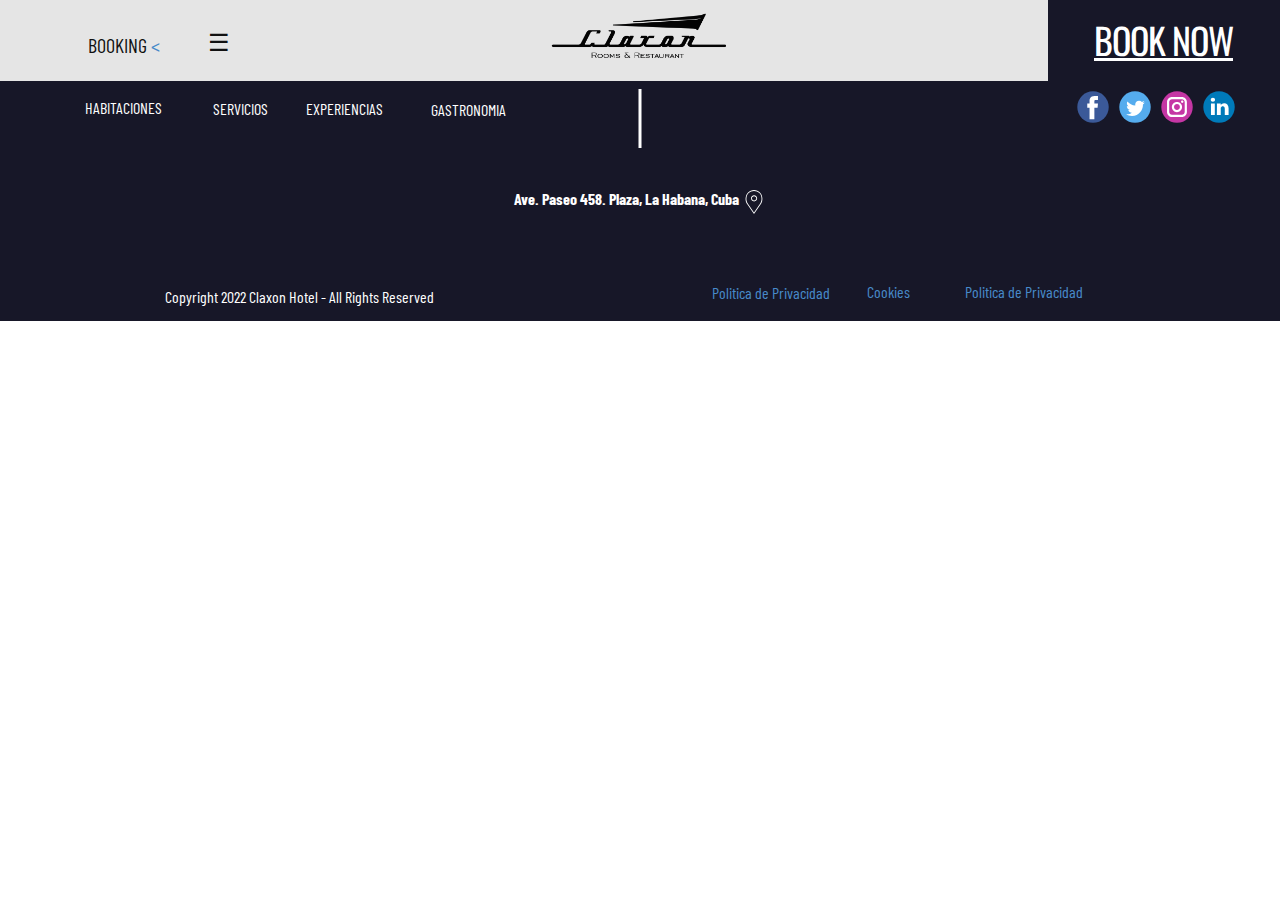
==== booking.html @ 97f4bdbf "primer release disenno" ====
<!DOCTYPE html>
<html style="font-size: 16px;">

<head>
    <meta name="viewport" content="width=device-width, initial-scale=1.0">
    <meta charset="utf-8">
    <meta name="keywords" content="Iterative Methods">
    <meta name="description"
        content="CLAXON Hotel Boutique es la mejor puerta para explorar y disfrutar plenamente la auténtica Habana con todo el confort y la máxima atención. ">
    <meta name="page_type" content="np-template-header-footer-from-plugin">
    <title>BOOKING | Claxon Hotel</title>
    <link rel="stylesheet" href="css/nicepage.css" media="screen">
    <link rel="stylesheet" href="css/EXPERIENCIAS.css" media="screen">
    <link rel="stylesheet" href="css/main.css" media="screen">
    <script class="u-script" type="text/javascript" src="js/jquery.js"></script>
    <script class="u-script" type="text/javascript" src="js/nicepage.js"></script>
    <script class="u-script" type="text/javascript" src="js/main.js"></script>
    <meta name="generator" content="Nicepage 4.4.0, nicepage.com">
    <link rel="icon" href="images/favicon1.png">
    <link id="u-theme-google-font" rel="stylesheet"
        href="https://fonts.googleapis.com/css?family=Roboto:100,100i,300,300i,400,400i,500,500i,700,700i,900,900i|Open+Sans:300,300i,400,400i,600,600i,700,700i,800,800i">
    <link id="u-page-google-font" rel="stylesheet"
        href="https://fonts.googleapis.com/css?family=Oswald:200,300,400,500,600,700">
        <!--CUSTOM FONT-->
    <link href="https://fonts.googleapis.com/css2?family=Barlow+Condensed:wght@300&display=swap" rel="stylesheet">

    <script type="application/ld+json">{
		"@context": "http://schema.org",
		"@type": "Organization",
		"name": "Claxon Web",
		"logo": "images/logo1.png",
		"sameAs": [
				"https://nicepage.app"
		]
}</script>
    <meta name="theme-color" content="#478ac9">
    <meta property="og:title" content="BOOKING">
    <meta property="og:description" content="CLAXON Hotel Boutique es la mejor puerta para explorar y disfrutar plenamente la auténtica Habana con todo el confort y la máxima atención. ">
    <meta property="og:type" content="website">
</head>

<body class="u-body u-xl-mode">
    <header class="u-align-left u-clearfix u-grey-10 u-header u-sticky u-sticky-9804 u-header" id="sec-1517">
        <style class="u-sticky-style" data-style-id="9804">
            .u-sticky-fixed.u-sticky-9804:before,
            .u-body.u-sticky-fixed .u-sticky-9804:before {
                border-color: #ffffff !important;
                border-width: 2px !important;
                borders: top right bottom left !important
            }
        </style><a href="https://nicepage.com/html-website-builder"
            class="u-align-right u-btn u-button-style u-custom-color-2 u-custom-font u-font-oswald u-hover-palette-1-dark-1 u-text-white u-btn-1" style="font-family: 'Barlow Condensed';">BOOK NOW
        </a><a href="index.html" data-page-id="2637818538" class="u-image u-logo u-image-1" data-image-width="679"
            data-image-height="240" title="Home">
            <img src="images/logo1.png" class="u-logo-image u-logo-image-1">
        </a>
        <div class="u-clearfix u-custom-html u-custom-html-1 menu">
            <span style="font-size: 24px" onclick="openNav()">☰</span>
        </div>
        <div id="mySidenav" class="sidenav" style="font-family: 'Barlow Condensed';">
            <a href="javascript:void(0)" class="closebtn" onclick="closeNav()">&times;</a>
            <br />
            <br />
            <a href="index.html">INICIO</a>
            <a href="rooms.html">HABITACIONES</a>
            <a href="services.html">SERVICIOS</a>
            <a href="experiences.html">EXPERIENCIAS</a>
            <a href="gastronomy.html">GASTRONOMIA</a>
            <a href="gallery.html">GALERIA</a>
        </div>
        <p class="u-text u-text-default u-text-1" style="font-family: 'Barlow Condensed'; font-size: 20px;">
            BOOKING
            <a herf="#" style="cursor: pointer; font-family: 'Barlow Condensed'; font-size: 20px;" onclick="history.back()"><</a>
        </p>
    </header>
   
    <section class="u-align-center u-clearfix u-image u-shading u-section-4" id="sec-9cea" data<object 
    title="Booking" 
    width="100%" 
    height="100vh" 
    style="font-family: 'Barlow Condensed';"
    data={'https://booking.roomraccoon.es/hostal-mydo/en'}></object>


    <footer class="u-clearfix u-custom-color-2 u-footer" id="sec-6d73" style="font-family: 'Barlow Condensed';">
        <div class="u-clearfix u-sheet u-sheet-1">
            <div class="u-absolute-hcenter-xl u-border-3 u-border-white u-line u-line-vertical u-line-1"></div>
            <div class="u-align-left u-social-icons u-spacing-10 u-social-icons-1">
                <a class="u-social-url" title="facebook" target="_blank" href=""><span
                        class="u-icon u-social-facebook u-social-icon u-text-custom-color-2 u-icon-1"><svg
                            class="u-svg-link" preserveAspectRatio="xMidYMin slice" viewBox="0 0 112 112" style="">
                            <use xmlns:xlink="http://www.w3.org/1999/xlink" xlink:href="#svg-9712"></use>
                        </svg><svg class="u-svg-content" viewBox="0 0 112 112" x="0" y="0" id="svg-9712">
                            <circle fill="currentColor" cx="56.1" cy="56.1" r="55"></circle>
                            <path fill="#FFFFFF" d="M73.5,31.6h-9.1c-1.4,0-3.6,0.8-3.6,3.9v8.5h12.6L72,58.3H60.8v40.8H43.9V58.3h-8V43.9h8v-9.2
            c0-6.7,3.1-17,17-17h12.5v13.9H73.5z"></path>
                        </svg></span>
                </a>
                <a class="u-social-url" title="twitter" target="_blank" href=""><span
                        class="u-icon u-social-icon u-social-twitter u-text-custom-color-2 u-icon-2"><svg
                            class="u-svg-link" preserveAspectRatio="xMidYMin slice" viewBox="0 0 112 112" style="">
                            <use xmlns:xlink="http://www.w3.org/1999/xlink" xlink:href="#svg-9414"></use>
                        </svg><svg class="u-svg-content" viewBox="0 0 112 112" x="0" y="0" id="svg-9414">
                            <circle fill="currentColor" class="st0" cx="56.1" cy="56.1" r="55"></circle>
                            <path fill="#FFFFFF" d="M83.8,47.3c0,0.6,0,1.2,0,1.7c0,17.7-13.5,38.2-38.2,38.2C38,87.2,31,85,25,81.2c1,0.1,2.1,0.2,3.2,0.2
            c6.3,0,12.1-2.1,16.7-5.7c-5.9-0.1-10.8-4-12.5-9.3c0.8,0.2,1.7,0.2,2.5,0.2c1.2,0,2.4-0.2,3.5-0.5c-6.1-1.2-10.8-6.7-10.8-13.1
            c0-0.1,0-0.1,0-0.2c1.8,1,3.9,1.6,6.1,1.7c-3.6-2.4-6-6.5-6-11.2c0-2.5,0.7-4.8,1.8-6.7c6.6,8.1,16.5,13.5,27.6,14
            c-0.2-1-0.3-2-0.3-3.1c0-7.4,6-13.4,13.4-13.4c3.9,0,7.3,1.6,9.8,4.2c3.1-0.6,5.9-1.7,8.5-3.3c-1,3.1-3.1,5.8-5.9,7.4
            c2.7-0.3,5.3-1,7.7-2.1C88.7,43,86.4,45.4,83.8,47.3z"></path>
                        </svg></span>
                </a>
                <a class="u-social-url" title="instagram" target="_blank" href=""><span
                        class="u-icon u-social-icon u-social-instagram u-text-custom-color-2 u-icon-3"><svg
                            class="u-svg-link" preserveAspectRatio="xMidYMin slice" viewBox="0 0 112 112" style="">
                            <use xmlns:xlink="http://www.w3.org/1999/xlink" xlink:href="#svg-78b7"></use>
                        </svg><svg class="u-svg-content" viewBox="0 0 112 112" x="0" y="0" id="svg-78b7">
                            <circle fill="currentColor" cx="56.1" cy="56.1" r="55"></circle>
                            <path fill="#FFFFFF"
                                d="M55.9,38.2c-9.9,0-17.9,8-17.9,17.9C38,66,46,74,55.9,74c9.9,0,17.9-8,17.9-17.9C73.8,46.2,65.8,38.2,55.9,38.2
            z M55.9,66.4c-5.7,0-10.3-4.6-10.3-10.3c-0.1-5.7,4.6-10.3,10.3-10.3c5.7,0,10.3,4.6,10.3,10.3C66.2,61.8,61.6,66.4,55.9,66.4z">
                            </path>
                            <path fill="#FFFFFF"
                                d="M74.3,33.5c-2.3,0-4.2,1.9-4.2,4.2s1.9,4.2,4.2,4.2s4.2-1.9,4.2-4.2S76.6,33.5,74.3,33.5z">
                            </path>
                            <path fill="#FFFFFF" d="M73.1,21.3H38.6c-9.7,0-17.5,7.9-17.5,17.5v34.5c0,9.7,7.9,17.6,17.5,17.6h34.5c9.7,0,17.5-7.9,17.5-17.5V38.8
            C90.6,29.1,82.7,21.3,73.1,21.3z M83,73.3c0,5.5-4.5,9.9-9.9,9.9H38.6c-5.5,0-9.9-4.5-9.9-9.9V38.8c0-5.5,4.5-9.9,9.9-9.9h34.5
            c5.5,0,9.9,4.5,9.9,9.9V73.3z"></path>
                        </svg></span>
                </a>
                <a class="u-social-url" title="linkedin" target="_blank" href="https://nicepage.app"><span
                        class="u-icon u-social-icon u-social-linkedin u-text-custom-color-2 u-icon-4"><svg
                            class="u-svg-link" preserveAspectRatio="xMidYMin slice" viewBox="0 0 112 112" style="">
                            <use xmlns:xlink="http://www.w3.org/1999/xlink" xlink:href="#svg-42a8"></use>
                        </svg><svg class="u-svg-content" viewBox="0 0 112 112" x="0" y="0" id="svg-42a8">
                            <circle fill="currentColor" cx="56.1" cy="56.1" r="55"></circle>
                            <path fill="#FFFFFF" d="M41.3,83.7H27.9V43.4h13.4V83.7z M34.6,37.9L34.6,37.9c-4.6,0-7.5-3.1-7.5-7c0-4,3-7,7.6-7s7.4,3,7.5,7
            C42.2,34.8,39.2,37.9,34.6,37.9z M89.6,83.7H76.2V62.2c0-5.4-1.9-9.1-6.8-9.1c-3.7,0-5.9,2.5-6.9,4.9c-0.4,0.9-0.4,2.1-0.4,3.3v22.5
            H48.7c0,0,0.2-36.5,0-40.3h13.4v5.7c1.8-2.7,5-6.7,12.1-6.7c8.8,0,15.4,5.8,15.4,18.1V83.7z"></path>
                        </svg></span>
                </a>
            </div>
            <a href="https://nicepage.com/k/projects-website-templates"
                class="u-border-none u-btn u-button-style u-none u-text-hover-palette-4-light-1 u-btn-1">HABITACIONES</a>
            <a href="https://nicepage.com/k/projects-website-templates"
                class="u-border-none u-btn u-button-style u-none u-text-hover-palette-4-light-1 u-btn-2">SERVICIOS</a>
            <a href="https://nicepage.com/k/projects-website-templates"
                class="u-border-none u-btn u-button-style u-none u-text-hover-palette-4-light-1 u-btn-3">EXPERIENCIAS</a>
            <a href="https://nicepage.com/k/projects-website-templates"
                class="u-btn u-button-style u-none u-text-hover-palette-4-light-1 u-btn-4">GASTRONOMIA</a>
            <p class="u-text u-text-1"> Ave. Paseo 458. Plaza,&nbsp;La Habana, Cuba&nbsp;<span
                    class="u-icon u-text-white u-icon-5"><svg class="u-svg-content" viewBox="0 0 54.757 54.757" x="0px"
                        y="0px" style="width: 1em; height: 1em;">
                        <g>
                            <path d="M27.557,12c-3.859,0-7,3.141-7,7s3.141,7,7,7s7-3.141,7-7S31.416,12,27.557,12z M27.557,24c-2.757,0-5-2.243-5-5
		s2.243-5,5-5s5,2.243,5,5S30.314,24,27.557,24z"></path>
                            <path d="M40.94,5.617C37.318,1.995,32.502,0,27.38,0c-5.123,0-9.938,1.995-13.56,5.617c-6.703,6.702-7.536,19.312-1.804,26.952
		L27.38,54.757L42.721,32.6C48.476,24.929,47.643,12.319,40.94,5.617z M41.099,31.431L27.38,51.243L13.639,31.4
		C8.44,24.468,9.185,13.08,15.235,7.031C18.479,3.787,22.792,2,27.38,2s8.901,1.787,12.146,5.031
		C45.576,13.08,46.321,24.468,41.099,31.431z"></path>
                        </g>
                    </svg><img></span>
            </p>
            <a href="https://nicepage.com/k/projects-website-templates"
                class="u-border-1 u-border-active-palette-2-base u-border-hover-palette-1-base u-btn u-button-style u-none u-text-palette-1-base u-btn-5">Cookies</a>
            <a href="#"
                class="u-align-left-xs u-border-1 u-border-active-palette-2-base u-border-hover-palette-1-base u-btn u-button-style u-none u-text-palette-1-base u-btn-6">Politica
                de Privacidad</a>
            <a href="#"
                class="u-border-1 u-border-active-palette-2-base u-border-hover-palette-1-base u-btn u-button-style u-none u-text-palette-1-base u-btn-7">Politica
                de Privacidad</a>
            <p class="u-text u-text-2"> Copyright 2022 Claxon Hotel - All Rights Reserved</p>
        </div>
    </footer>
</body>

</html>
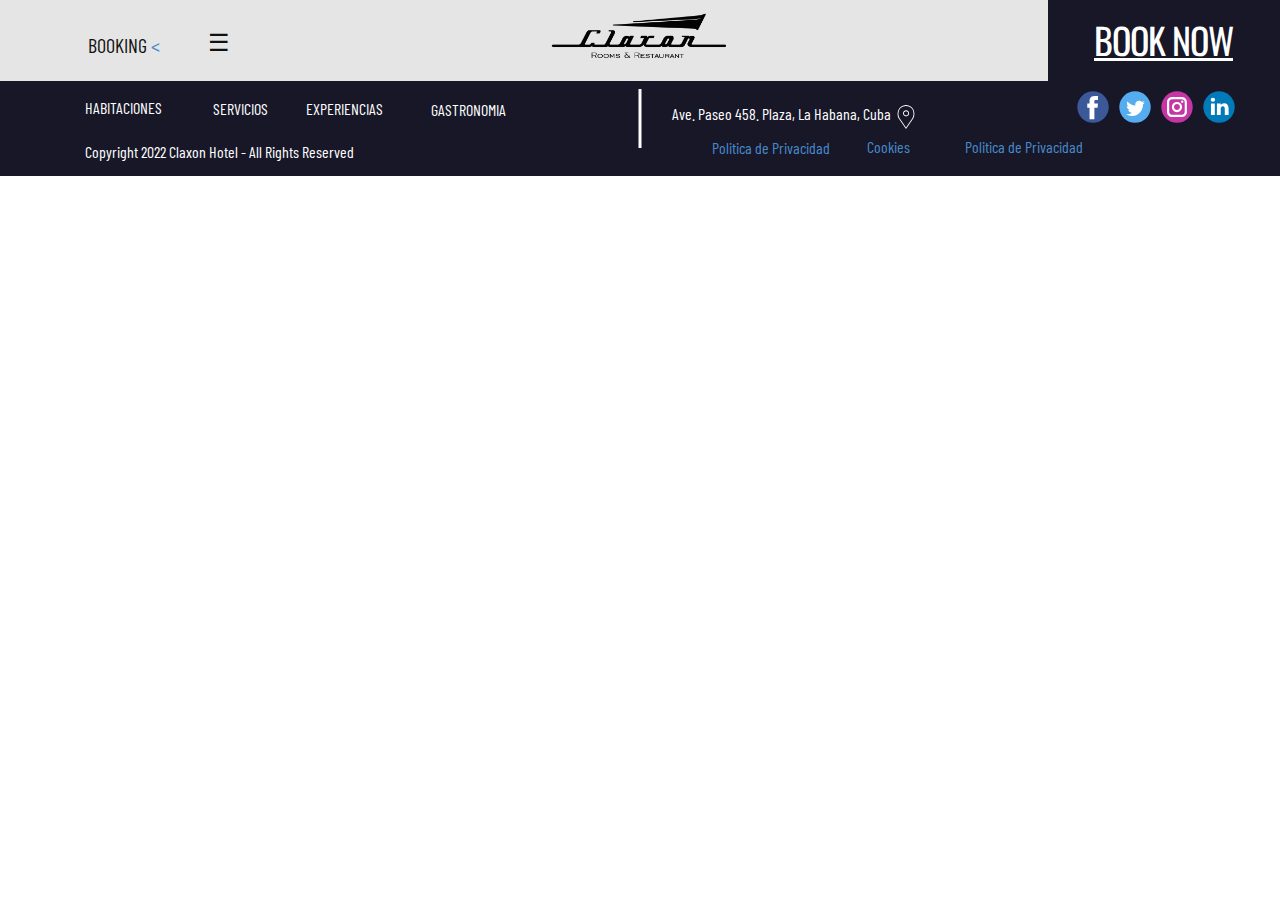
==== commit 427b1599: "fix object in booking" ====
--- a/booking.html
+++ b/booking.html
@@ -74,12 +74,12 @@
         </p>
     </header>
    
-    <section class="u-align-center u-clearfix u-image u-shading u-section-4" id="sec-9cea" data<object 
+    <object 
     title="Booking" 
     width="100%" 
-    height="100vh" 
+    height="780px" 
     style="font-family: 'Barlow Condensed';"
-    data={'https://booking.roomraccoon.es/hostal-mydo/en'}></object>
+    data="https://booking.roomraccoon.es/hostal-mydo/en'"></object>
 
 
     <footer class="u-clearfix u-custom-color-2 u-footer" id="sec-6d73" style="font-family: 'Barlow Condensed';">
